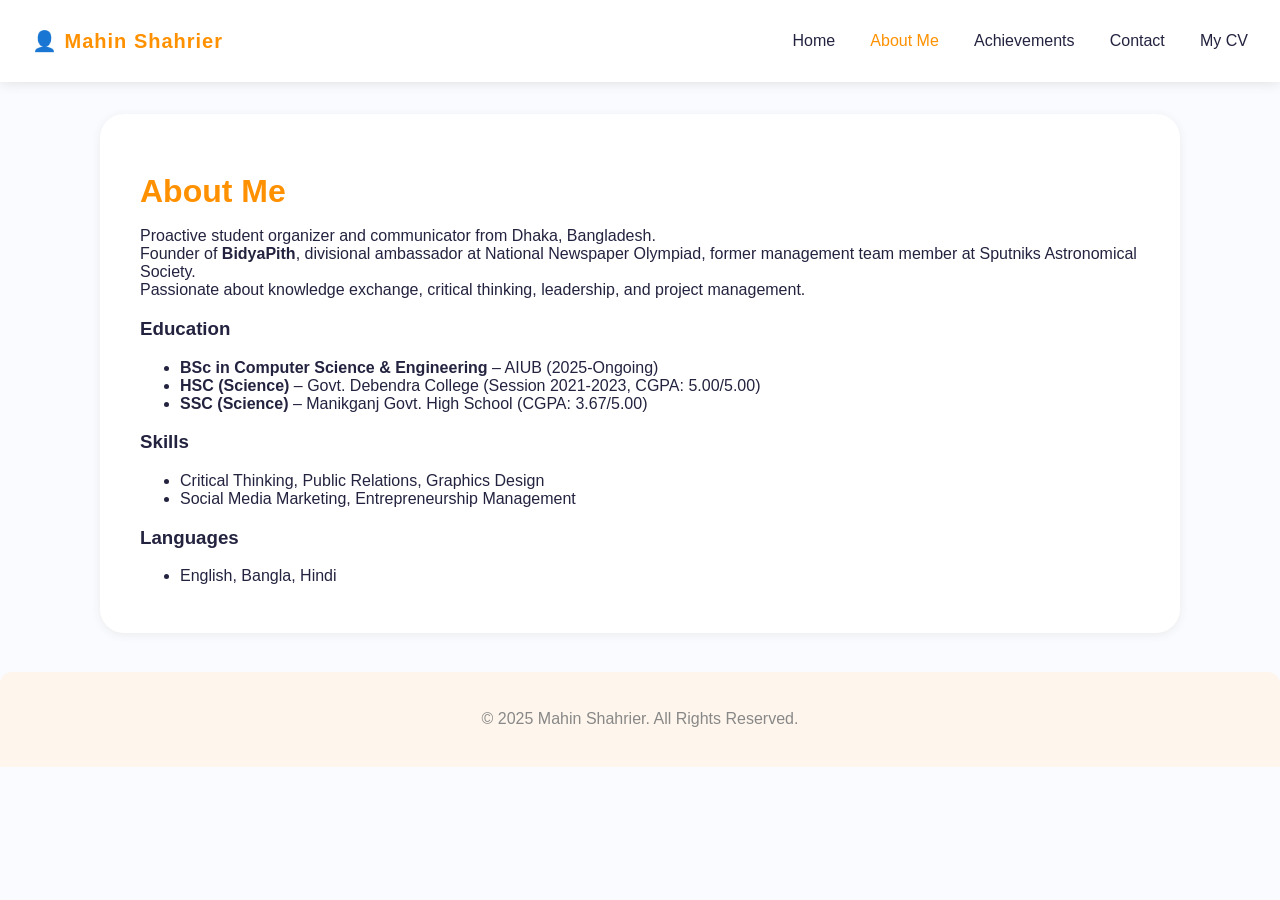
==== about.html @ 3e807f96 "Add about.html with personal information" ====
<!DOCTYPE html>
<html lang="en">
<head>
  <meta charset="UTF-8" />
  <title>About Me | Mahin Shahrier</title>
  <meta name="viewport" content="width=device-width, initial-scale=1">
  <link rel="stylesheet" href="style.css">
</head>
<body>
  <nav class="navbar">
    <div class="logo"><span class="icon">&#128100;</span> Mahin Shahrier</div>
    <ul>
      <li><a href="index.html">Home</a></li>
      <li><a href="about.html" class="active">About Me</a></li>
      <li><a href="achievements.html">Achievements</a></li>
      <li><a href="contact.html">Contact</a></li>
      <li><a href="Mahin-Shahrier-Resume-2.pdf" target="_blank">My CV</a></li>
    </ul>
  </nav>
  <section class="content-section">
    <h2>About Me</h2>
    <p>
      Proactive student organizer and communicator from Dhaka, Bangladesh.<br>
      Founder of <b>BidyaPith</b>, divisional ambassador at National Newspaper Olympiad, former management team member at Sputniks Astronomical Society.<br>
      Passionate about knowledge exchange, critical thinking, leadership, and project management.
    </p>
    <h3>Education</h3>
    <ul>
      <li><b>BSc in Computer Science & Engineering</b> – AIUB (2025-Ongoing)</li>
      <li><b>HSC (Science)</b> – Govt. Debendra College (Session 2021-2023, CGPA: 5.00/5.00)</li>
      <li><b>SSC (Science)</b> – Manikganj Govt. High School (CGPA: 3.67/5.00)</li>
    </ul>
    <h3>Skills</h3>
    <ul>
      <li>Critical Thinking, Public Relations, Graphics Design</li>
      <li>Social Media Marketing, Entrepreneurship Management</li>
    </ul>
    <h3>Languages</h3>
    <ul>
      <li>English, Bangla, Hindi</li>
    </ul>
  </section>
  <footer>
    <p>© 2025 Mahin Shahrier. All Rights Reserved.</p>
  </footer>
</body>
</html>
---- style.css ----
body {
  margin: 0;
  font-family: 'Segoe UI', Arial, sans-serif;
  background: #f9fbff;
  color: #232340;
}

/* Navbar */
.navbar {
  display: flex;
  justify-content: space-between;
  align-items: center;
  background: #fff;
  padding: 1rem 2rem;
  box-shadow: 0 1px 12px #e0e0e0;
}
.logo {
  font-weight: bold;
  font-size: 1.25rem;
  color: #ff9100;
  letter-spacing: 1px;
}
.logo-small { color:#232340; font-size:0.9rem; }

.navbar ul {
  display: flex;
  list-style: none;
  gap: 2.2rem;
}
.navbar ul li a {
  text-decoration: none;
  color: #232340;
  font-weight: 500;
  transition: color .2s;
}
.navbar ul li a.active, .navbar ul li a:hover {
  color: #ff9100;
}
.cta {
  background: #ff9100;
  color: #fff;
  padding: 0.6rem 1.2rem;
  border-radius: 6px;
  text-decoration: none;
  font-weight: 600;
  transition: background .2s;
}
.cta:hover { background:#5a8dee; }

/* Hero Section */
.hero {
  display: flex;
  align-items: center;
  justify-content: space-between;
  background: linear-gradient(105deg, #f2f6ff 60%, #fbf3ee 100%);
  padding: 4rem 2rem 2rem;
  border-radius: 0 0 54px 54px;
  margin-bottom: 2rem;
  gap: 1.2rem;
}
.hero-content { max-width: 540px; }
.hero-image {
  display: flex;
  align-items: center;
  justify-content: center;
}
.hero-image img {
  width: 320px;           
  height: 320px;          
  object-fit: cover;
  border-radius: 50%;     /* Ensures perfect circle */
  box-shadow: 0 8px 24px #fddcc0;
  border: 8px solid #fff;
  background: #eaf4fc;
  display: block;
  margin: 0 auto;
}
.welcome {
  color: #ff9100;
  font-size: 1rem;
  font-weight: bold;
  letter-spacing: 2px;
}
h1 {
  font-size: 2.8rem;
  color: #232340;
  margin: 0.5rem 0;
  letter-spacing: -1px;
}
.highlight { color: #ff9100; }
.subtitle {
  color: #5a8dee;
  font-size: 1.3rem;
  font-weight: 500;
}
.desc {
  margin: 1.25rem 0;
  color: #565b73;
  font-size:1.08rem;
}
.buttons {
  margin-top: 1.7rem;
}
.btn-orange, .btn-outline {
  padding: 0.7rem 1.8rem;
  border-radius: 32px;
  font-weight: bold;
  font-size: 1.1rem;
  margin-right: 1rem;
  text-decoration: none;
  border: none;
  transition: background .2s, color .2s, border .2s;
}
.btn-orange {background: #ff9100; color: #fff;}
.btn-outline {
  color: #ff9100;
  background: #fff;
  border: 2px solid #ff9100;
}
.btn-orange:hover, .btn-outline:hover {
  background: #5a8dee;
  color: #fff;
  border-color: #5a8dee;
}

/* Main Sections */
section {
  max-width: 1000px;
  margin: 2rem auto;
  background: #fff;
  border-radius: 24px;
  box-shadow: 0 2px 10px #ececec;
  padding: 2rem 2.5rem;
}
h2 {
  color: #ff9100;
  font-size: 2rem;
  margin-bottom: 1.1rem;
  font-weight: bold;
}

/* Cards (Services, Blog, etc) */
.cards {
  display: flex;
  flex-wrap: wrap;
  gap: 1.4rem;
  margin-bottom: 1rem;
}
.card {
  background: #f2f6ff;
  border-radius: 18px;
  box-shadow: 0 2px 12px #f1f6fa;
  padding: 1.6rem 1.3rem;
  flex: 1 1 250px;
}
.card h3 { color: #5a8dee;font-size: 1.2rem; margin-bottom: .9rem; }
.card p { color: #232340; font-size: 1rem; }

/* Video Section */
#video-intro {
  max-width: 1000px;
  margin: 2rem auto;
  background: #fff;
  border-radius: 24px;
  box-shadow: 0 2px 10px #ececec;
  padding: 2rem 2.5rem;
  text-align: center;
}
#video-intro h2 {
  color: #ff9100;
  font-size: 2rem;
  margin-bottom: 1.2rem;
  font-weight: bold;
}
#video-intro video {
  display: block;
  margin: 0 auto;
  border-radius: 16px;
  box-shadow: 0 1px 12px #e0e0e0;
  background: #eef3fa;
}

/* Form */
form {
  display: flex;
  flex-direction: column;
  gap: 1rem;
  margin-top:1.4rem;
}
form input, form textarea {
  border: 1px solid #dcdcdc;
  border-radius: 10px;
  padding: .8rem 1.1rem;
  font-size: 1rem;
}
form button {
  background: #5a8dee;
  color: #fff;
  border: none;
  font-weight: 700;
  border-radius: 20px;
  padding: .8rem 2.2rem;
  margin-top: 1.1rem;
  cursor: pointer;
  transition: background .2s;
}
form button:hover {background: #ff9100;}

/* Footer */
footer {
  text-align: center;
  padding: 1.4rem;
  background: #fef6ec;
  color: #888;
  font-size: 1rem;
  margin-top: 2.4rem;
  border-radius: 12px 12px 0 0;
}

/* Responsive */
@media (max-width:900px){
  .hero { flex-direction: column; text-align: left;}
  .hero-image { text-align: left; margin-top: 2rem; }
  section { padding:1rem; }
  .cards { flex-direction: column; }
}
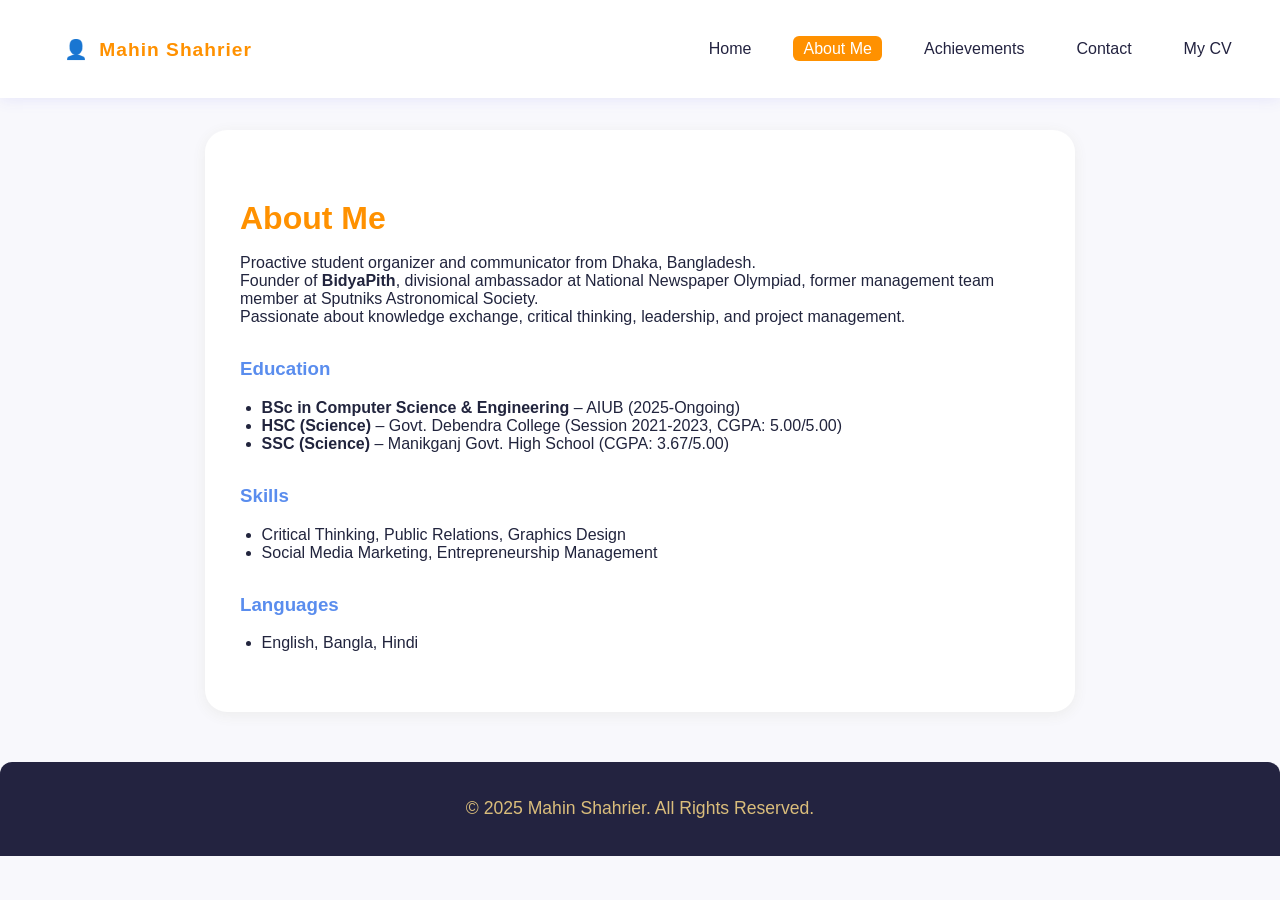
==== commit 0f774c64: "Update CV link in about.html" ====
--- a/about.html
+++ b/about.html
@@ -14,7 +14,7 @@
       <li><a href="about.html" class="active">About Me</a></li>
       <li><a href="achievements.html">Achievements</a></li>
       <li><a href="contact.html">Contact</a></li>
-      <li><a href="Mahin-Shahrier-Resume-2.pdf" target="_blank">My CV</a></li>
+      <li><a href="mycv.pdf" target="_blank">My CV</a></li>
     </ul>
   </nav>
   <section class="content-section">
--- a/style.css
+++ b/style.css
@@ -1,196 +1,133 @@
 body {
+  font-family: Arial, sans-serif;
+  background: #f8f8fc;
+  color: #21243d;
   margin: 0;
-  font-family: 'Segoe UI', Arial, sans-serif;
-  background: #f9fbff;
-  color: #232340;
+  padding: 0;
 }
-
-/* Navbar */
-.navbar {
+nav.navbar {
   display: flex;
+  align-items: center;
   justify-content: space-between;
-  align-items: center;
   background: #fff;
-  padding: 1rem 2rem;
-  box-shadow: 0 1px 12px #e0e0e0;
+  box-shadow: 0 2px 14px #e6e6fa;
+  padding: 1.5rem 3vw 1.5rem 5vw;
 }
 .logo {
   font-weight: bold;
-  font-size: 1.25rem;
+  font-size: 1.2rem;
   color: #ff9100;
   letter-spacing: 1px;
 }
-.logo-small { color:#232340; font-size:0.9rem; }
-
-.navbar ul {
+.logo .icon {
+  color: #5a8dee;
+  margin-right: 4px;
+}
+nav.navbar ul {
   display: flex;
+  gap: 2rem;
   list-style: none;
-  gap: 2.2rem;
+  background: none;
 }
-.navbar ul li a {
+nav.navbar ul li a {
   text-decoration: none;
   color: #232340;
   font-weight: 500;
   transition: color .2s;
+  padding: 4px 10px;
+  border-radius: 6px;
 }
-.navbar ul li a.active, .navbar ul li a:hover {
-  color: #ff9100;
+nav.navbar ul li a.active, nav.navbar ul li a:hover {
+  color: #fff;
+  background: #ff9100;
 }
-.cta {
-  background: #ff9100;
-  color: #fff;
-  padding: 0.6rem 1.2rem;
-  border-radius: 6px;
-  text-decoration: none;
-  font-weight: 600;
-  transition: background .2s;
-}
-.cta:hover { background:#5a8dee; }
-
-/* Hero Section */
 .hero {
   display: flex;
+  flex-wrap: wrap;
   align-items: center;
   justify-content: space-between;
   background: linear-gradient(105deg, #f2f6ff 60%, #fbf3ee 100%);
-  padding: 4rem 2rem 2rem;
-  border-radius: 0 0 54px 54px;
-  margin-bottom: 2rem;
-  gap: 1.2rem;
+  padding: 4rem 1.2rem 2rem;
+  border-radius: 0 0 50px 50px;
+  margin: 0 auto 2.3rem;
+  max-width: 1100px;
 }
 .hero-content { max-width: 540px; }
-.hero-image {
-  display: flex;
-  align-items: center;
-  justify-content: center;
-}
 .hero-image img {
-  width: 320px;           
-  height: 320px;          
+  width: 210px;
+  height: 210px;
+  border-radius: 50%;
   object-fit: cover;
-  border-radius: 50%;     /* Ensures perfect circle */
-  box-shadow: 0 8px 24px #fddcc0;
-  border: 8px solid #fff;
-  background: #eaf4fc;
-  display: block;
-  margin: 0 auto;
-}
-.welcome {
-  color: #ff9100;
-  font-size: 1rem;
-  font-weight: bold;
-  letter-spacing: 2px;
+  box-shadow: 0 6px 28px #fae8bc;
+  border: 7px solid #fff;
 }
 h1 {
-  font-size: 2.8rem;
+  font-size: 2.5rem;
   color: #232340;
-  margin: 0.5rem 0;
+  margin: 0.3rem 0;
   letter-spacing: -1px;
 }
 .highlight { color: #ff9100; }
 .subtitle {
   color: #5a8dee;
-  font-size: 1.3rem;
-  font-weight: 500;
+  font-size: 1.1rem;
+  font-weight: 600;
 }
-.desc {
-  margin: 1.25rem 0;
-  color: #565b73;
-  font-size:1.08rem;
-}
-.buttons {
-  margin-top: 1.7rem;
+.hero-buttons {
+  margin-top: 1.4rem;
 }
 .btn-orange, .btn-outline {
-  padding: 0.7rem 1.8rem;
-  border-radius: 32px;
+  padding: 0.55rem 1.4rem;
+  border-radius: 30px;
   font-weight: bold;
-  font-size: 1.1rem;
+  font-size: 1.03rem;
   margin-right: 1rem;
   text-decoration: none;
   border: none;
   transition: background .2s, color .2s, border .2s;
+  cursor: pointer;
+  display: inline-block;
 }
-.btn-orange {background: #ff9100; color: #fff;}
+.btn-orange { background: #ff9100; color: #fff; }
 .btn-outline {
   color: #ff9100;
   background: #fff;
   border: 2px solid #ff9100;
 }
-.btn-orange:hover, .btn-outline:hover {
-  background: #5a8dee;
-  color: #fff;
-  border-color: #5a8dee;
+.btn-orange:hover, .btn-outline:hover { background: #5a8dee; color: #fff; border-color: #5a8dee;}
+.content-section, .video-intro {
+  background: #fff;
+  border-radius: 22px;
+  box-shadow: 0 3px 14px #ececec;
+  padding: 2.7rem 2.2rem;
+  max-width: 800px;
+  margin: 2rem auto 2rem auto;
 }
-
-/* Main Sections */
-section {
-  max-width: 1000px;
-  margin: 2rem auto;
-  background: #fff;
-  border-radius: 24px;
-  box-shadow: 0 2px 10px #ececec;
-  padding: 2rem 2.5rem;
-}
+ul { padding-left: 1.35em; }
 h2 {
   color: #ff9100;
   font-size: 2rem;
   margin-bottom: 1.1rem;
   font-weight: bold;
 }
-
-/* Cards (Services, Blog, etc) */
-.cards {
-  display: flex;
-  flex-wrap: wrap;
-  gap: 1.4rem;
-  margin-bottom: 1rem;
-}
-.card {
-  background: #f2f6ff;
-  border-radius: 18px;
-  box-shadow: 0 2px 12px #f1f6fa;
-  padding: 1.6rem 1.3rem;
-  flex: 1 1 250px;
-}
-.card h3 { color: #5a8dee;font-size: 1.2rem; margin-bottom: .9rem; }
-.card p { color: #232340; font-size: 1rem; }
-
-/* Video Section */
-#video-intro {
-  max-width: 1000px;
-  margin: 2rem auto;
-  background: #fff;
-  border-radius: 24px;
-  box-shadow: 0 2px 10px #ececec;
-  padding: 2rem 2.5rem;
-  text-align: center;
-}
-#video-intro h2 {
-  color: #ff9100;
-  font-size: 2rem;
-  margin-bottom: 1.2rem;
-  font-weight: bold;
-}
-#video-intro video {
+h3 { color: #5a8dee; margin-top: 2rem; }
+video {
   display: block;
   margin: 0 auto;
-  border-radius: 16px;
-  box-shadow: 0 1px 12px #e0e0e0;
-  background: #eef3fa;
+  border-radius: 12px;
+  background: #edf2fa;
 }
-
-/* Form */
 form {
   display: flex;
   flex-direction: column;
   gap: 1rem;
-  margin-top:1.4rem;
+  max-width: 420px;
+  margin: 1.5rem auto 0 auto;
 }
 form input, form textarea {
-  border: 1px solid #dcdcdc;
-  border-radius: 10px;
-  padding: .8rem 1.1rem;
+  border: 1px solid #e6e6fa;
+  border-radius: 9px;
+  padding: .75rem;
   font-size: 1rem;
 }
 form button {
@@ -198,29 +135,26 @@
   color: #fff;
   border: none;
   font-weight: 700;
-  border-radius: 20px;
+  border-radius: 30px;
   padding: .8rem 2.2rem;
   margin-top: 1.1rem;
   cursor: pointer;
   transition: background .2s;
 }
-form button:hover {background: #ff9100;}
-
-/* Footer */
+form button:hover { background: #ff9100; }
 footer {
+  background: #232340;
+  color: #dabd7b;
   text-align: center;
-  padding: 1.4rem;
-  background: #fef6ec;
-  color: #888;
-  font-size: 1rem;
-  margin-top: 2.4rem;
+  padding: 1.2rem;
+  margin-top: 50px;
   border-radius: 12px 12px 0 0;
+  font-size: 1.1rem;
 }
-
-/* Responsive */
 @media (max-width:900px){
-  .hero { flex-direction: column; text-align: left;}
-  .hero-image { text-align: left; margin-top: 2rem; }
-  section { padding:1rem; }
-  .cards { flex-direction: column; }
+  .hero { flex-direction: column; text-align: center; }
+  .content-section, .video-intro { padding:1.1rem;}
+  .hero-image img { margin: 2rem 0 .8rem 0;}
+  nav.navbar { flex-direction: column; gap: 8px; padding: 1rem 0;}
+  nav.navbar ul { gap: 0.8rem;}
 }
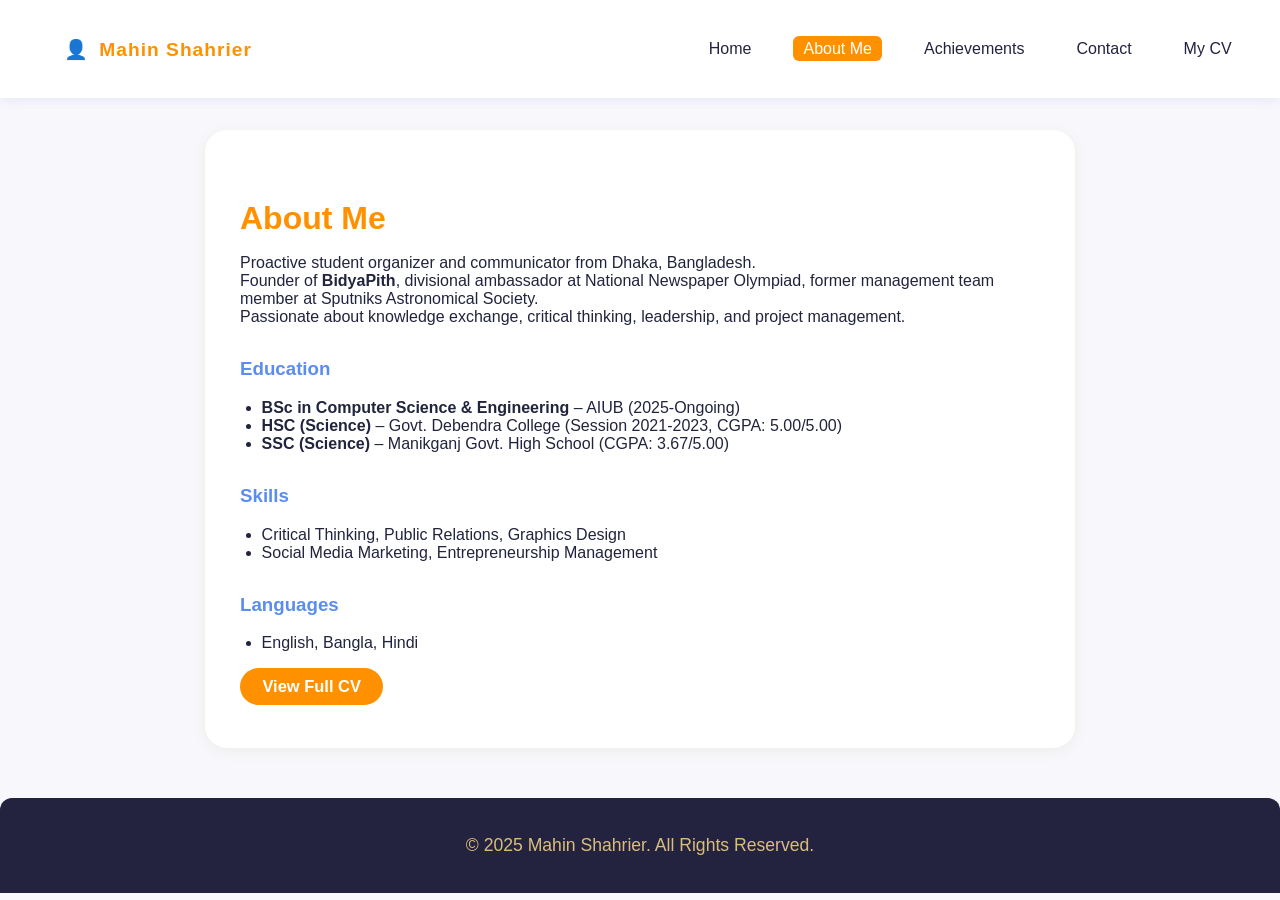
==== commit c556a2d1: "Enhance CV link with rel attributes Added rel attributes to CV links for security." ====
--- a/about.html
+++ b/about.html
@@ -14,7 +14,7 @@
       <li><a href="about.html" class="active">About Me</a></li>
       <li><a href="achievements.html">Achievements</a></li>
       <li><a href="contact.html">Contact</a></li>
-      <li><a href="mycv.pdf" target="_blank">My CV</a></li>
+      <li><a href="mycv.pdf" target="_blank" rel="noopener noreferrer">My CV</a></li>
     </ul>
   </nav>
   <section class="content-section">
@@ -39,6 +39,7 @@
     <ul>
       <li>English, Bangla, Hindi</li>
     </ul>
+    <a href="mycv.pdf" target="_blank" rel="noopener noreferrer" class="btn-orange">View Full CV</a>
   </section>
   <footer>
     <p>© 2025 Mahin Shahrier. All Rights Reserved.</p>
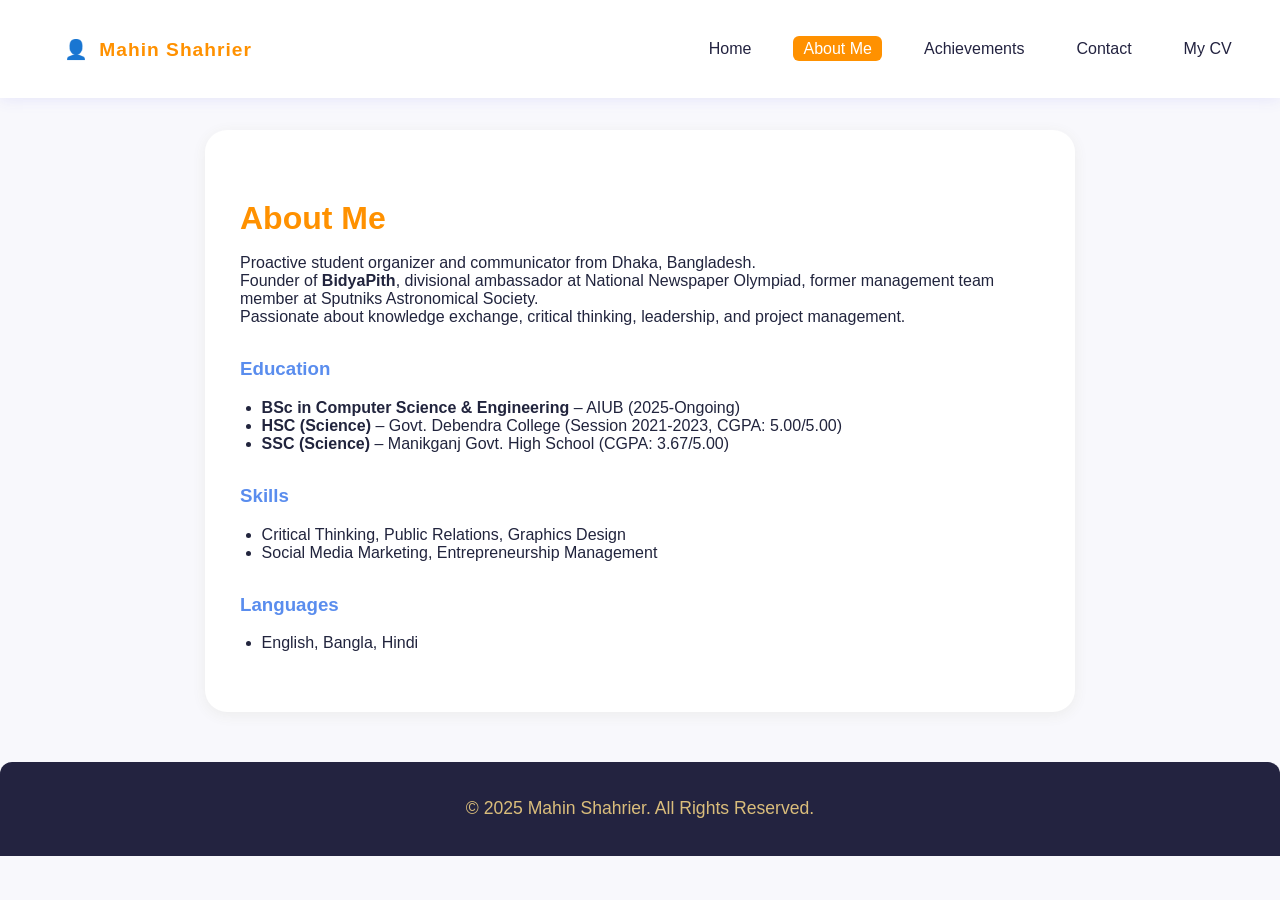
==== commit 3d7efacc: "Update about.html" ====
--- a/about.html
+++ b/about.html
@@ -8,7 +8,7 @@
 </head>
 <body>
   <nav class="navbar">
-    <div class="logo"><span class="icon">&#128100;</span> Mahin Shahrier</div>
+    <div class="logo"><span class="icon">👤</span> Mahin Shahrier</div>
     <ul>
       <li><a href="index.html">Home</a></li>
       <li><a href="about.html" class="active">About Me</a></li>
@@ -39,7 +39,6 @@
     <ul>
       <li>English, Bangla, Hindi</li>
     </ul>
-    <a href="mycv.pdf" target="_blank" rel="noopener noreferrer" class="btn-orange">View Full CV</a>
   </section>
   <footer>
     <p>© 2025 Mahin Shahrier. All Rights Reserved.</p>
--- a/style.css
+++ b/style.css
@@ -111,11 +111,14 @@
   font-weight: bold;
 }
 h3 { color: #5a8dee; margin-top: 2rem; }
+.video-intro video,
 video {
   display: block;
   margin: 0 auto;
   border-radius: 12px;
   background: #edf2fa;
+  width: 100%;
+  max-width: 500px;
 }
 form {
   display: flex;
@@ -129,6 +132,14 @@
   border-radius: 9px;
   padding: .75rem;
   font-size: 1rem;
+  width: 100%;
+  box-sizing: border-box;
+}
+form textarea {
+  min-height: 80px;
+  max-height: 220px;
+  height: 110px;
+  resize: none;
 }
 form button {
   background: #5a8dee;
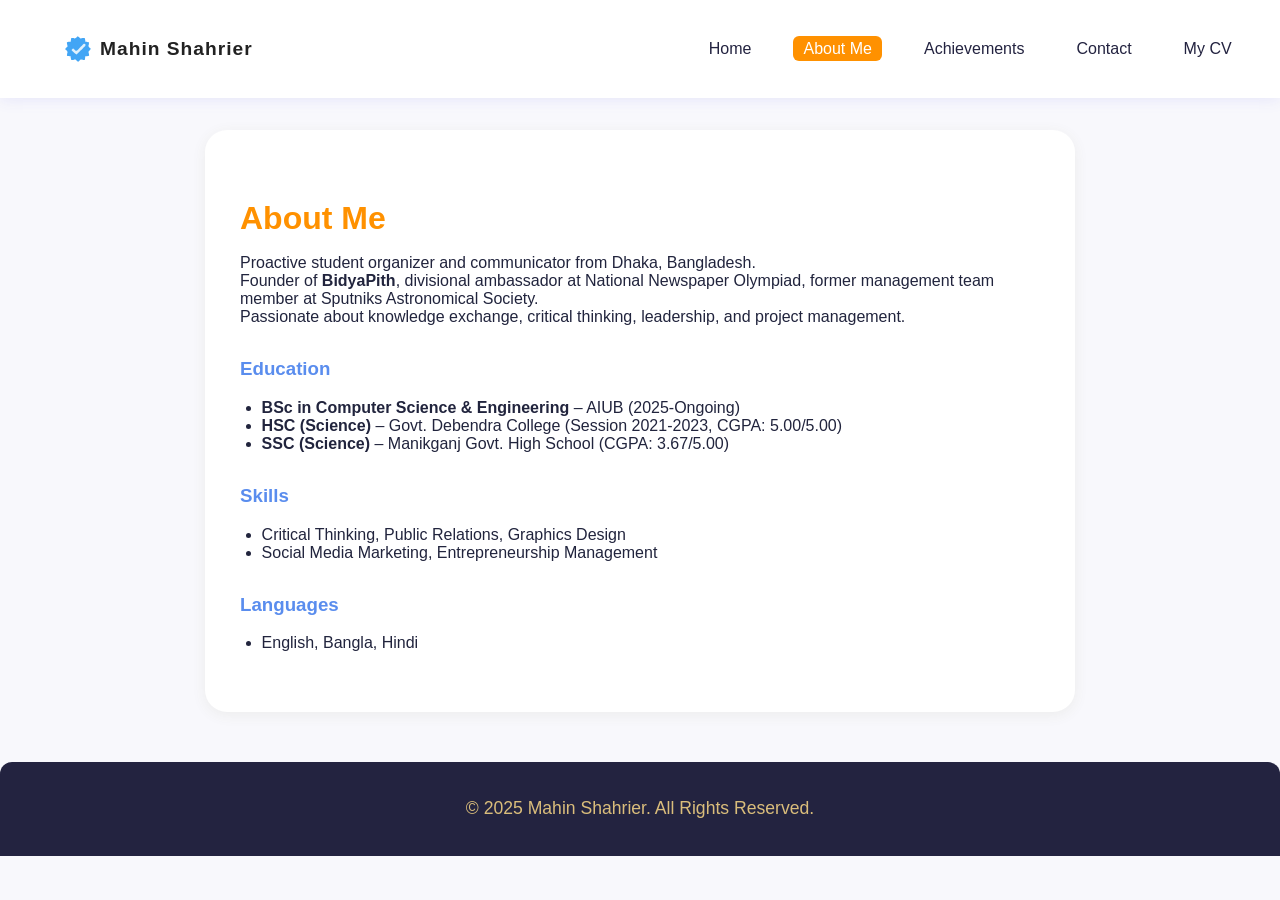
==== commit 2fb38bdd: "Update about.html" ====
--- a/about.html
+++ b/about.html
@@ -8,7 +8,10 @@
 </head>
 <body>
   <nav class="navbar">
-    <div class="logo"><span class="icon">👤</span> Mahin Shahrier</div>
+    <div class="logo">
+      <img src="verified.svg" alt="Verified Badge" class="nav-icon" />
+      <span class="logo-name">Mahin Shahrier</span>
+    </div>
     <ul>
       <li><a href="index.html">Home</a></li>
       <li><a href="about.html" class="active">About Me</a></li>
@@ -43,5 +46,6 @@
   <footer>
     <p>© 2025 Mahin Shahrier. All Rights Reserved.</p>
   </footer>
+  <script src="main.js"></script>
 </body>
 </html>
--- a/style.css
+++ b/style.css
@@ -16,8 +16,19 @@
 .logo {
   font-weight: bold;
   font-size: 1.2rem;
-  color: #ff9100;
+  color: #222; /* fallback for non-spanned text */
   letter-spacing: 1px;
+  display: flex;
+  align-items: center;
+}
+.logo-name {
+  color: #222; /* black */
+}
+.nav-icon {
+  vertical-align: middle;
+  height: 28px;
+  width: 28px;
+  margin-right: 8px;
 }
 .logo .icon {
   color: #5a8dee;
